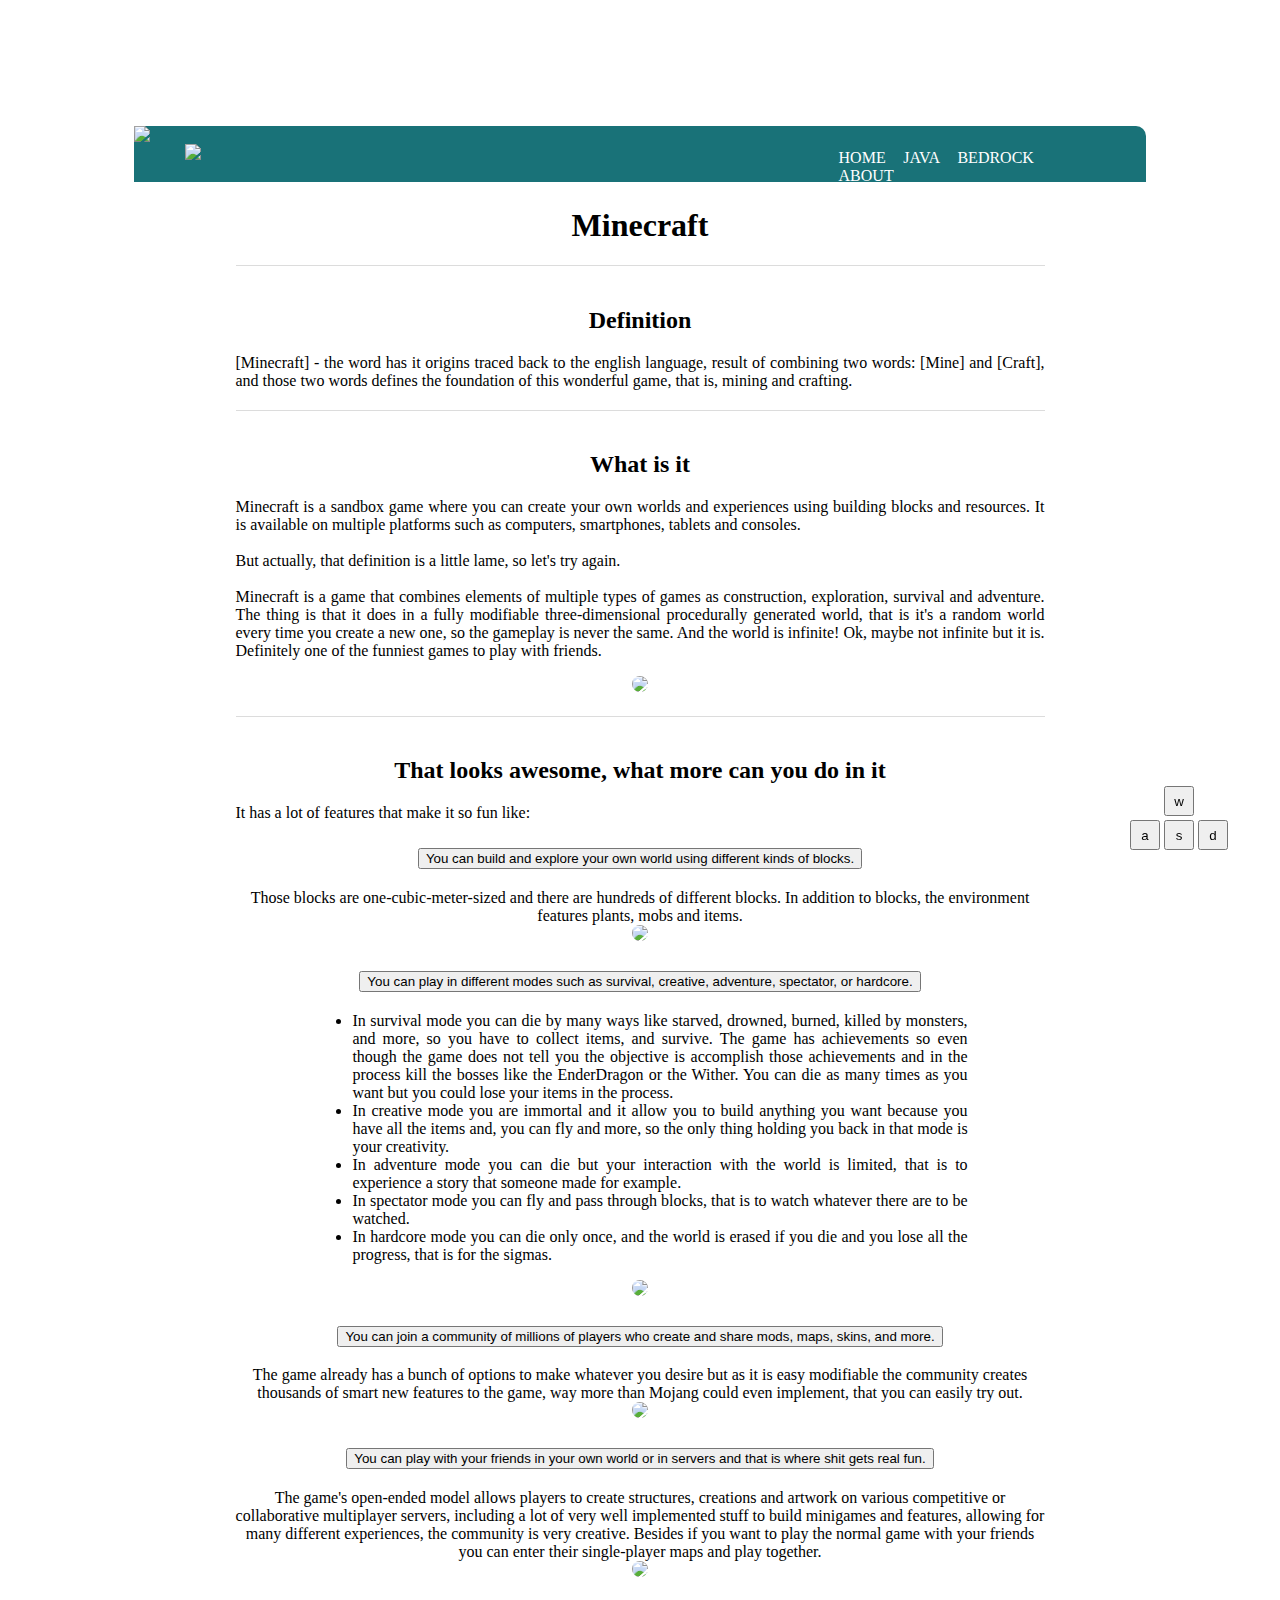
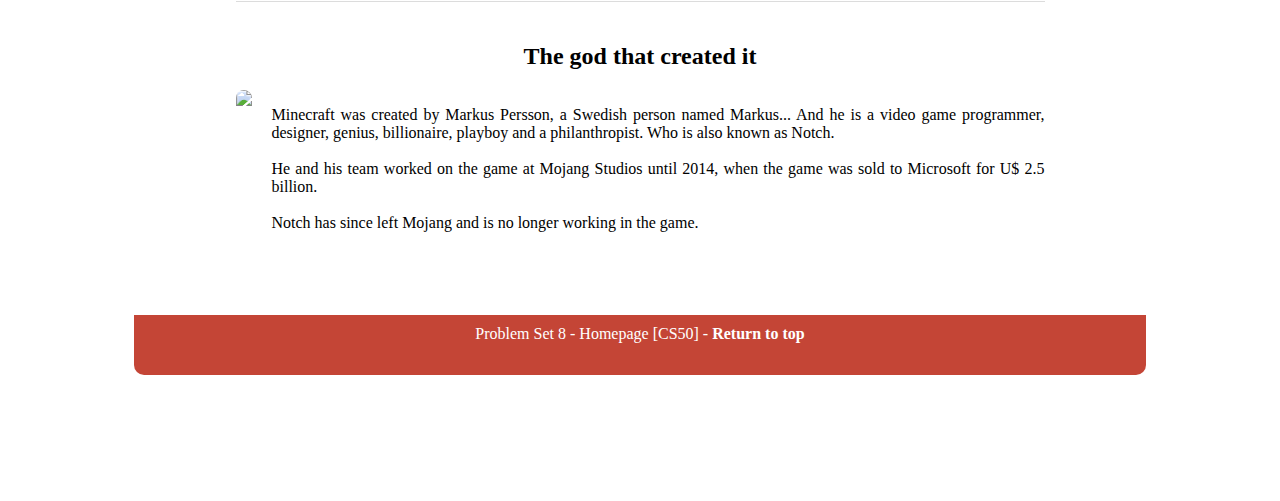
==== index.html @ e44c1476 "Joystick to control steve" ====
<!DOCTYPE html>
<!-- HOME -->
<html lang="en">
    <head>
        <link href="https://cdn.jsdelivr.net/npm/bootstrap@5.0.2/dist/css/bootstrap.min.css" rel="stylesheet" integrity="sha384-EVSTQN3/azprG1Anm3QDgpJLIm9Nao0Yz1ztcQTwFspd3yD65VohhpuuCOmLASjC" crossorigin="anonymous">
        <script src="https://cdn.jsdelivr.net/npm/bootstrap@5.0.2/dist/js/bootstrap.bundle.min.js" integrity="sha384-MrcW6ZMFYlzcLA8Nl+NtUVF0sA7MsXsP1UyJoMp4YLEuNSfAP+JcXn/tWtIaxVXM" crossorigin="anonymous"></script>
        <link href="styles.css" rel="stylesheet">
        <title>My Webpage | Home</title>
        <link rel="icon" type="image/png" href="images/logos/grass.png"/>
        <meta name="theme-color" content="#8bb0fb">
        <meta name="viewport" content="width=device-width, initial-scale=1">
    </head>
    <body>
        <script type="text/javascript" src="script.js"></script>
        <div class="main_square">
            <nav>
                <img id="steve" src="images/steve/0.png">
                <div>
                    <a id="logo" href="#"><img width="200px" src="images/logos/minecraft.svg"></a>
                    <div id="control_steve">
                        <button id="w" name="wasd_btns">w</button><br>
                        <button name="wasd_btns">a</button>
                        <button name="wasd_btns">s</button>
                        <button name="wasd_btns">d</button>
                    </div>
                    <ul>
                        <li><a href="#">Home</a></li>
                        <li><a href="java.html">Java</a></li>
                        <li><a href="bedrock.html">Bedrock</a></li>
                        <li><a href="about.html">About</a></li>
                    </ul>
                </div>
            </nav>
            <main>
                <h1>Minecraft</h1>
                <section>
                    <h2>Definition</h2>
                    <p>
                        [Minecraft] - the word has it origins traced back to
                        the english language, result of combining two words:
                        [Mine] and [Craft], and those two words defines
                        the foundation of this wonderful game, that is,
                        mining and crafting.
                    </p>
                </section>
                <section>
                    <h2>What is it</h2>
                    <p>
                        Minecraft is a sandbox game where you can create your 
                        own worlds and experiences using building blocks and
                        resources. It is available on multiple platforms such
                        as computers, smartphones, tablets and consoles.
                        <br><br>
                        But actually, that definition is a little lame, so let's
                        try again.
                        <br><br>
                        Minecraft is a game that combines elements of multiple
                        types of games as construction, exploration, survival
                        and adventure. The thing is that it does in a fully modifiable three-dimensional procedurally
                        generated world, that is it's a random world every time
                        you create a new one, so the gameplay is never the same.
                        And the world is infinite! Ok, maybe not infinite but it
                        is. Definitely one of the funniest games to play with friends.
                    </p>
                    <img src="images/icons/castle.png"
                </section>
                <section>
                    <h2>That looks awesome, what more can you do in it</h2>
                    <p>
                        It has a lot of features that make it so fun like:
                    </p>
                    <div class="accordion" id="accordionExample">
                        <div class="accordion-item">
                            <h2 class="accordion-header" id="headingOne">
                                <button class="accordion-button" type="button" data-bs-toggle="collapse" data-bs-target="#collapseOne" aria-expanded="true" aria-controls="collapseOne">
                                    You can build and explore your own world using different kinds of blocks.
                                </button>
                            </h2>
                            <div id="collapseOne" class="accordion-collapse collapse show" aria-labelledby="headingOne" data-bs-parent="#accordionExample">
                                <div class="accordion-body">
                                    Those blocks are one-cubic-meter-sized and there are hundreds of different blocks. In addition to blocks, the environment features plants, mobs and items.
                                </div>
                                <img src="images/icons/blocks.png">
                            </div>
                        </div>
                        <div class="accordion-item">
                            <h2 class="accordion-header" id="headingTwo">
                                <button class="accordion-button collapsed" type="button" data-bs-toggle="collapse" data-bs-target="#collapseTwo" aria-expanded="false" aria-controls="collapseTwo">
                                    You can play in different modes such as survival, creative, adventure, spectator, or hardcore.
                                </button>
                            </h2>
                            <div id="collapseTwo" class="accordion-collapse collapse" aria-labelledby="headingTwo" data-bs-parent="#accordionExample">
                                <div class="accordion-body">
                                    <ul>
                                        <li>In survival mode you can die by many ways like starved, drowned, burned, killed by monsters, and more, so you have to collect items, and survive.
                                            The game has achievements so even though the game does not tell you the objective is accomplish those achievements and in the process kill the bosses
                                            like the EnderDragon or the Wither. You can die as many times as you want but you could lose your items in the process.
                                        </li>
                                        <li>In creative mode you are immortal and it allow you to build anything you want because you have all the items and, you can fly and more, so the
                                            only thing holding you back in that mode is your creativity.
                                        </li>
                                        <li>
                                            In adventure mode you can die but your interaction with the world is limited, that is to experience a story that someone made for example.
                                        </li>
                                        <li>
                                            In spectator mode you can fly and pass through blocks, that is to watch whatever there are to be watched.
                                        </li>
                                        <li>
                                            In hardcore mode you can die only once, and the world is erased if you die and you lose all the progress, that is for the sigmas.
                                        </li>
                                    </ul>
                                    <img src="images/icons/alex.png"
                                </div>
                            </div>
                        </div>
                        <div class="accordion-item">
                            <h2 class="accordion-header" id="headingThree">
                                <button class="accordion-button collapsed" type="button" data-bs-toggle="collapse" data-bs-target="#collapseThree" aria-expanded="false" aria-controls="collapseThree">
                                    You can join a community of millions of players who create and share mods, maps, skins, and more.
                                </button>
                            </h2>
                            <div id="collapseThree" class="accordion-collapse collapse" aria-labelledby="headingThree" data-bs-parent="#accordionExample">
                                <div class="accordion-body">
                                    The game already has a bunch of options to make whatever you desire but as it is easy modifiable the community
                                    creates thousands of smart new features to the game, way more than Mojang could even implement, that you can easily try out. 
                                </div>
                                <img src="images/icons/book.png">
                            </div>
                        </div>
                        <div class="accordion-item">
                            <h2 class="accordion-header" id="headingFour">
                                <button class="accordion-button collapsed" type="button" data-bs-toggle="collapse" data-bs-target="#collapseFour" aria-expanded="false" aria-controls="collapseFour">
                                    You can play with your friends in your own world or in servers and that is where shit gets real fun.
                                </button>
                            </h2>
                            <div id="collapseFour" class="accordion-collapse collapse" aria-labelledby="headingFour" data-bs-parent="#accordionExample">
                                <div class="accordion-body">
                                    The game's open-ended model allows players to create structures, creations and artwork on various competitive or
                                    collaborative multiplayer servers, including a lot of very well implemented stuff to build minigames and features,
                                    allowing for many different experiences, the community is very creative. Besides if you want to play the normal game
                                    with your friends you can enter their single-player maps and play together.
                                </div>
                                <img src="images/icons/multiplayer.png"
                            </div>
                        </div>
                    </div>
                </section>
                <section>
                    <h2>The god that created it</h2>
                    <div class="flex">
                        <img height="200px" src="images/photos/the_god.jpg">
                        <p id="the_god">
                            Minecraft was created by Markus Persson, a Swedish
                            person named Markus... And he is a video game
                            programmer, designer, genius, billionaire,
                            playboy and a philanthropist. Who is also known as Notch.
                            <br><br>
                            He and his team worked on the game at Mojang Studios until 2014, when the game was sold to Microsoft for U$ 2.5 billion.
                            <br><br>
                            Notch has since left Mojang and is no longer working in the game.
                        </p>
                    </div>
                </section>
            </main>
            <footer>Problem Set 8 - Homepage [CS50] - <a id="to_top" href="#">Return to top</a></footer>
        </div>
    </body>
</html>
---- styles.css ----
/*
    Palette
    https://coolors.co/palette/283d3b-197278-edddd4-c44536-772e25
*/

.flex {
    display: flex;
}

#the_god {
    margin-left: 20px;
}

#steve {
    position: absolute;
}

#control_steve {
    position: fixed;
    right: 50px;
    bottom: 50px;
    padding: 0;
    width: 100px;
}

#control_steve button {
    padding: 0;
    width: 30px;
    height: 30px;
}

#w {
    margin-left: 34px;
    margin-bottom: 4px;
}

body {
    /* Sets the background image as a blurred minecraft picture */
    background-image: url("images/photos/background.jpg");
    /* By default the image will repeat itself until the space is filled, but I just want one picture */
    background-repeat: no-repeat;
    /* The picture is small so it doesn't cover it all */
    background-size: cover;
}

.main_square {
    /* Sets the background to white */
    background-color: white;
    /* Rounds the border */
    border-radius: 10px;
    /* So that it doesn't fill the entire page and we can actually see the background image */
    margin: 10%;
}

nav {
    /* Sets the background to that color */
    background-color: #197278;
    /* Rounds the top corners of the border */
    border-radius: 10px 10px 0px 0px;
}

div nav div {
    padding: 1.75% 5%;
}

nav ul {
    /* To stay in the same line as the logo */
    display: inline;
    float: right;
    padding: 0.5% 0 0 0;
    margin: 0;
    width: 270px;
}

nav li {
    /* So that it will be a horizontal list */
    display: inline;
    padding-left: 5%;
}

ul li a {
    color: white;
    /* By default the links have a underline, but I want it without the underline */
    text-decoration: none;
    /* MAKES IT UPPERCASE */
    text-transform: uppercase;
}

ul li a:hover {
    color: #283D3B;
}

main {
    margin: 2.5% 10%;
    /* Aligns everything in the center */
    text-align: center;
}

p, li {
    text-align: justify;
}

section {
    border-top: 1px solid gainsboro;
    margin-top: 2.5%;
    padding-top: 2.5%;
}

section li {
    margin: 0 10%;
}

section img {
    border-radius: 10px;
}

#github {
    background-color: inherit;
    border-width: 1px;
    border-radius: 10px;
    width: 270px;
}

#github:hover {
    background-color: #96b8b3;
}

footer {
    /* Sets the background to that color */
    background-color: #C44536;
    /* Rounds the bottom corners of the border */
    border-radius: 0px 0px 10px 10px;
    color: white;
    /* Makes it a little thicker */
    height: 50px;
    /* Aligns everything in the center */
    text-align: center;
    padding-top: 1%;
}

#to_top {
    font-weight: bold;
    color: inherit;
    text-decoration: none;
}

#to_top:hover {
    color: #772E25;
}
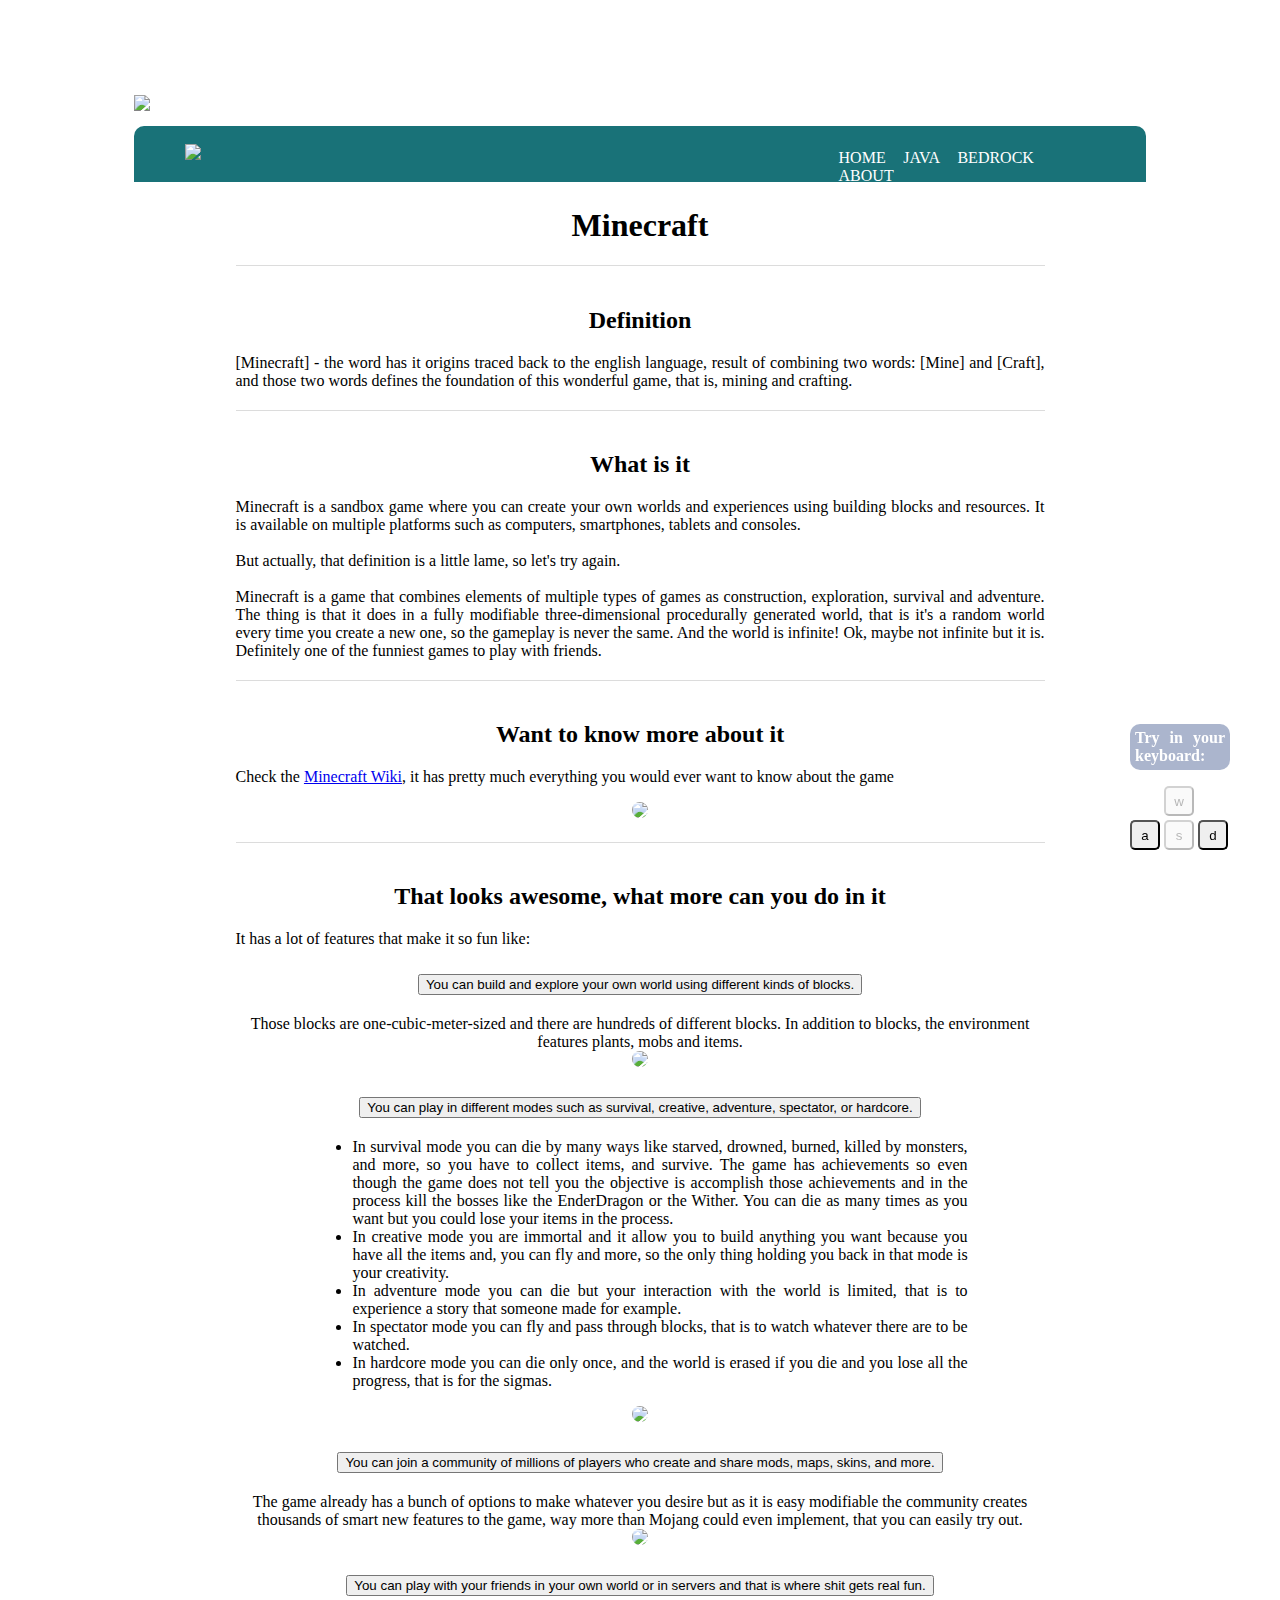
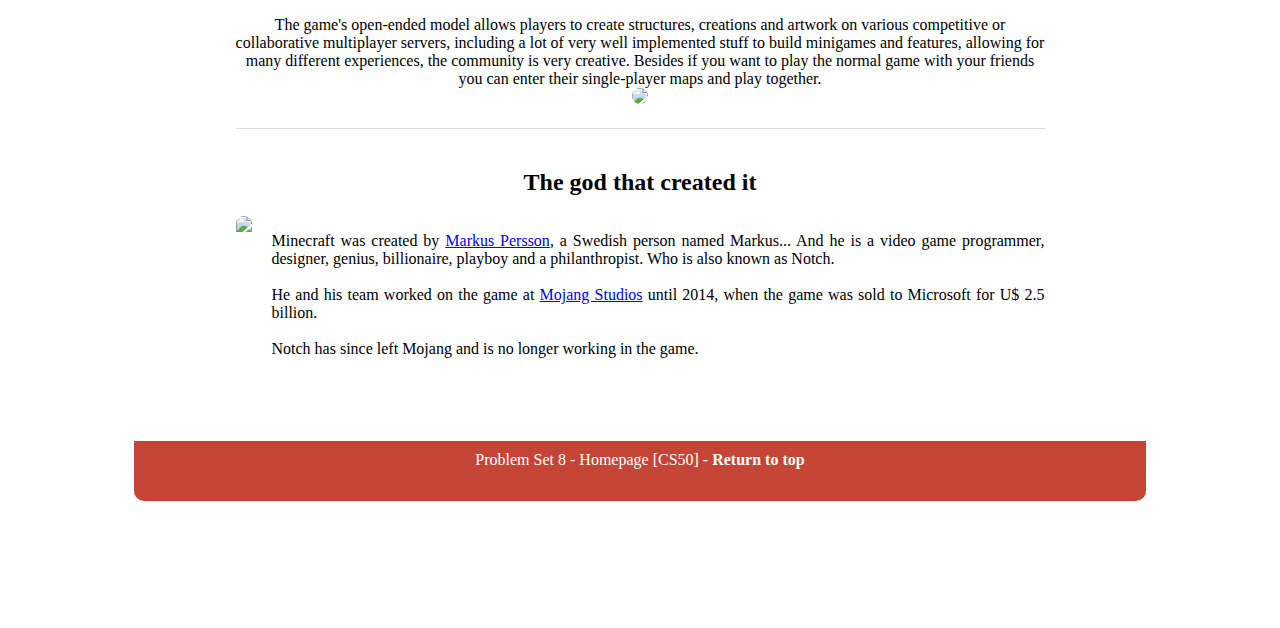
==== commit 690f4326: "Added hyperlinks, images, and the steve is working" ====
--- a/index.html
+++ b/index.html
@@ -15,14 +15,15 @@
         <div class="main_square">
             <nav>
                 <img id="steve" src="images/steve/0.png">
+                <div id="control_steve">
+                    <p>Try in your keyboard:</p>
+                    <button id="w" disabled="true">w</button><br>
+                    <button id="a">a</button>
+                    <button disabled="true">s</button>
+                    <button id="d">d</button>
+                </div>
                 <div>
                     <a id="logo" href="#"><img width="200px" src="images/logos/minecraft.svg"></a>
-                    <div id="control_steve">
-                        <button id="w" name="wasd_btns">w</button><br>
-                        <button name="wasd_btns">a</button>
-                        <button name="wasd_btns">s</button>
-                        <button name="wasd_btns">d</button>
-                    </div>
                     <ul>
                         <li><a href="#">Home</a></li>
                         <li><a href="java.html">Java</a></li>
@@ -62,7 +63,11 @@
                         And the world is infinite! Ok, maybe not infinite but it
                         is. Definitely one of the funniest games to play with friends.
                     </p>
-                    <img src="images/icons/castle.png"
+                </section>
+                <section>
+                    <h2>Want to know more about it</h2>
+                    <p>Check the <a href="https://minecraft.fandom.com/wiki/Minecraft_Wiki" target="_blank">Minecraft Wiki</a>, it has pretty much everything you would ever want to know about the game</p>
+                    <img src="images/icons/castle.png">
                 </section>
                 <section>
                     <h2>That looks awesome, what more can you do in it</h2>
@@ -150,12 +155,12 @@
                     <div class="flex">
                         <img height="200px" src="images/photos/the_god.jpg">
                         <p id="the_god">
-                            Minecraft was created by Markus Persson, a Swedish
+                            Minecraft was created by <a href="https://pt.wikipedia.org/wiki/Markus_Persson" target="_blank">Markus Persson</a>, a Swedish
                             person named Markus... And he is a video game
                             programmer, designer, genius, billionaire,
                             playboy and a philanthropist. Who is also known as Notch.
                             <br><br>
-                            He and his team worked on the game at Mojang Studios until 2014, when the game was sold to Microsoft for U$ 2.5 billion.
+                            He and his team worked on the game at <a href="https://pt.wikipedia.org/wiki/Mojang_Studios" target="_blank">Mojang Studios</a> until 2014, when the game was sold to Microsoft for U$ 2.5 billion.
                             <br><br>
                             Notch has since left Mojang and is no longer working in the game.
                         </p>
--- a/styles.css
+++ b/styles.css
@@ -12,7 +12,10 @@
 }
 
 #steve {
+    box-sizing: content-box;
     position: absolute;
+    display: inline-block;
+    margin-top: -31px;
 }
 
 #control_steve {
@@ -23,10 +26,20 @@
     width: 100px;
 }
 
+#control_steve p {
+    background-color: #8896b8b3;
+    border-radius: 10px;
+    font-weight: bold;
+    padding: 5px;
+    color: white;
+}
+
 #control_steve button {
+    border-radius: 5px;
     padding: 0;
     width: 30px;
     height: 30px;
+    pointer-events: none;
 }
 
 #w {
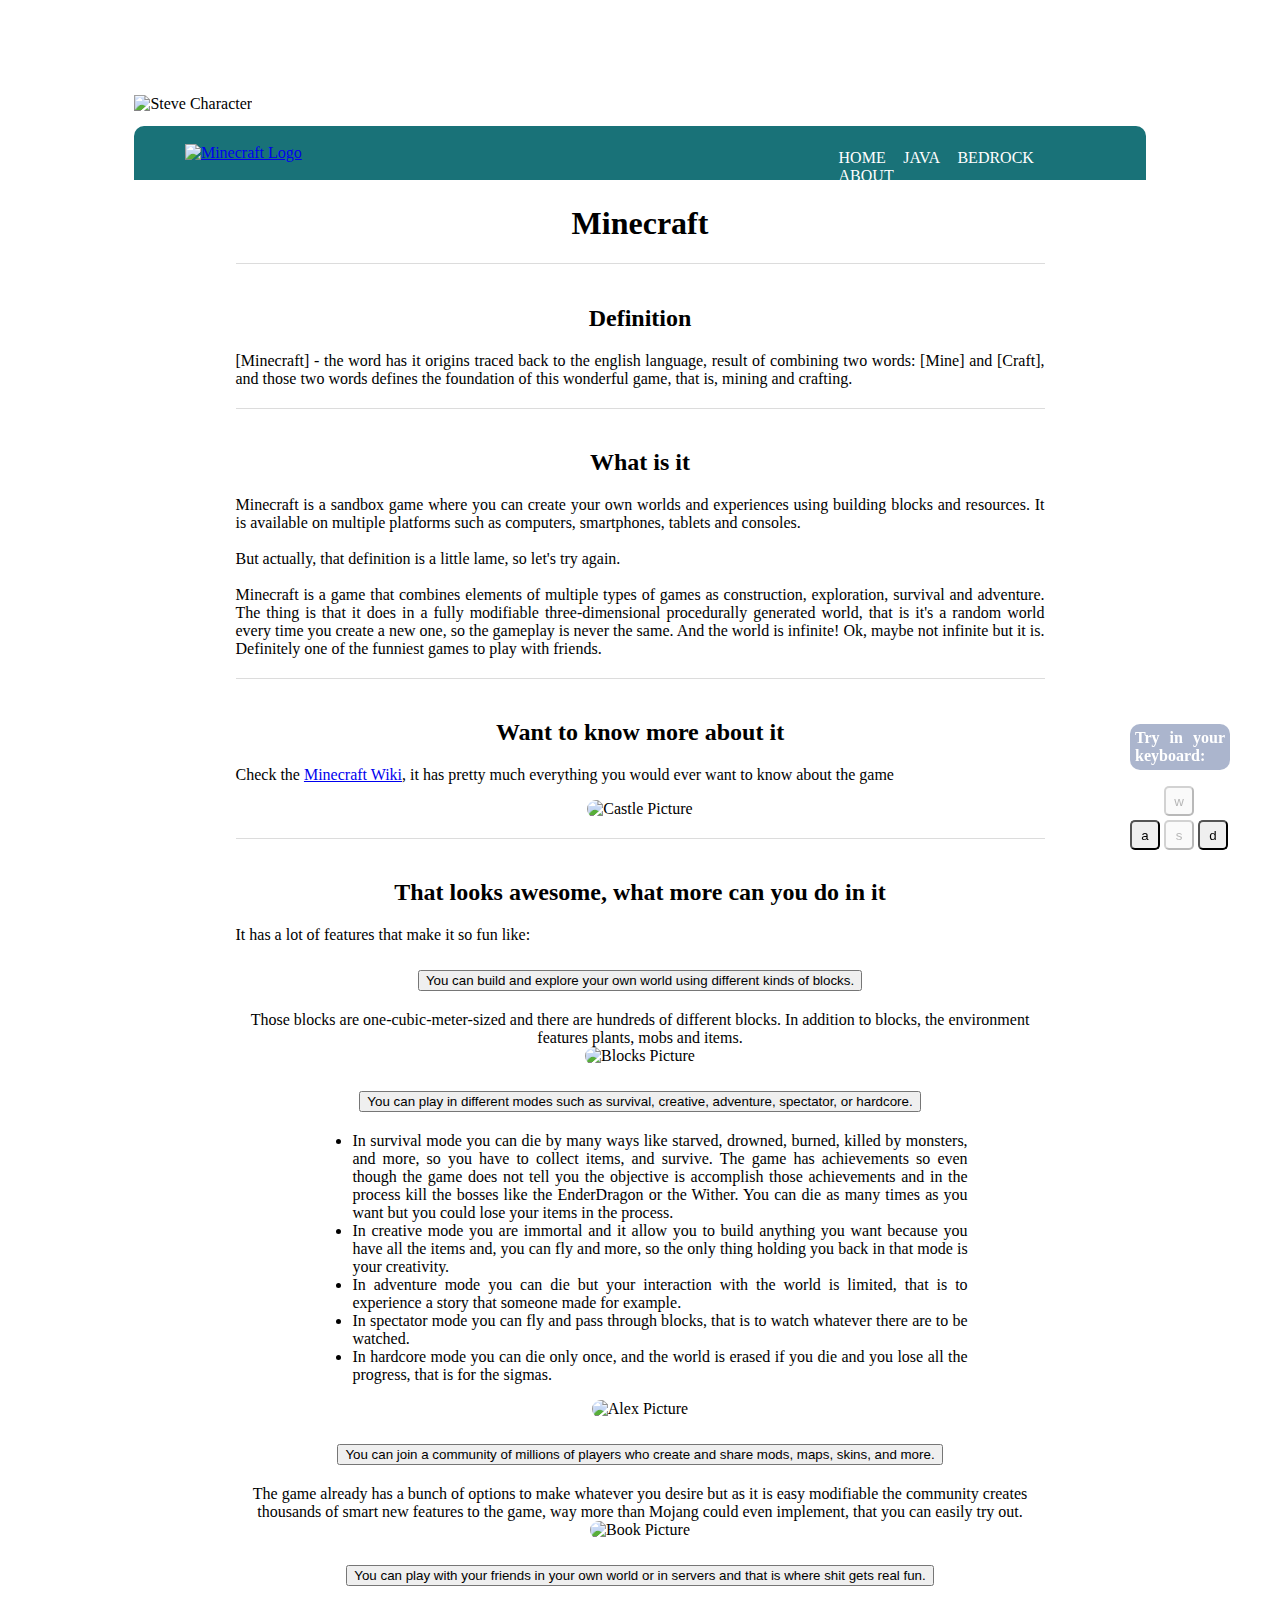
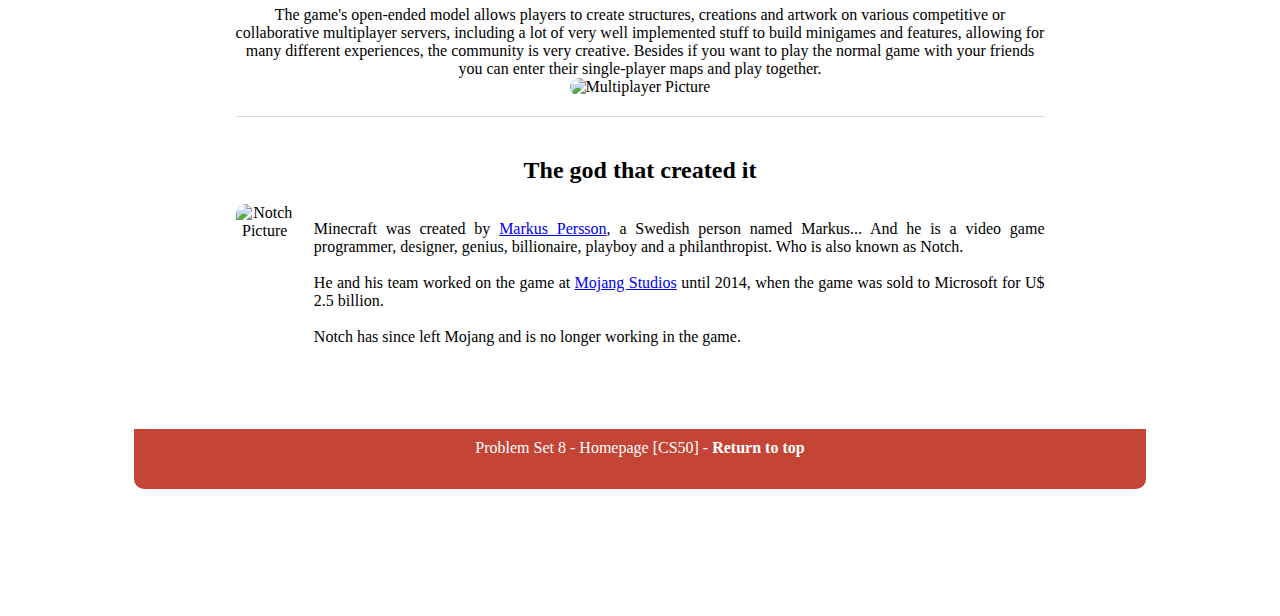
==== commit 0c7ac102: "corrected some mistakes" ====
--- a/index.html
+++ b/index.html
@@ -6,24 +6,24 @@
         <script src="https://cdn.jsdelivr.net/npm/bootstrap@5.0.2/dist/js/bootstrap.bundle.min.js" integrity="sha384-MrcW6ZMFYlzcLA8Nl+NtUVF0sA7MsXsP1UyJoMp4YLEuNSfAP+JcXn/tWtIaxVXM" crossorigin="anonymous"></script>
         <link href="styles.css" rel="stylesheet">
         <title>My Webpage | Home</title>
-        <link rel="icon" type="image/png" href="images/logos/grass.png"/>
+        <link rel="icon" type="image/png" href="images/logos/grass.png">
         <meta name="theme-color" content="#8bb0fb">
         <meta name="viewport" content="width=device-width, initial-scale=1">
     </head>
     <body>
-        <script type="text/javascript" src="script.js"></script>
+        <script src="script.js"></script>
         <div class="main_square">
             <nav>
-                <img id="steve" src="images/steve/0.png">
+                <img alt="Steve Character" id="steve" src="images/steve/0.png">
                 <div id="control_steve">
                     <p>Try in your keyboard:</p>
-                    <button id="w" disabled="true">w</button><br>
+                    <button id="w" disabled>w</button><br>
                     <button id="a">a</button>
-                    <button disabled="true">s</button>
+                    <button disabled>s</button>
                     <button id="d">d</button>
                 </div>
                 <div>
-                    <a id="logo" href="#"><img width="200px" src="images/logos/minecraft.svg"></a>
+                    <a id="logo" href="#"><img alt="Minecraft Logo" width="200" src="images/logos/minecraft.svg"></a>
                     <ul>
                         <li><a href="#">Home</a></li>
                         <li><a href="java.html">Java</a></li>
@@ -67,7 +67,7 @@
                 <section>
                     <h2>Want to know more about it</h2>
                     <p>Check the <a href="https://minecraft.fandom.com/wiki/Minecraft_Wiki" target="_blank">Minecraft Wiki</a>, it has pretty much everything you would ever want to know about the game</p>
-                    <img src="images/icons/castle.png">
+                    <img alt="Castle Picture" src="images/icons/castle.png">
                 </section>
                 <section>
                     <h2>That looks awesome, what more can you do in it</h2>
@@ -85,7 +85,7 @@
                                 <div class="accordion-body">
                                     Those blocks are one-cubic-meter-sized and there are hundreds of different blocks. In addition to blocks, the environment features plants, mobs and items.
                                 </div>
-                                <img src="images/icons/blocks.png">
+                                <img alt="Blocks Picture" src="images/icons/blocks.png">
                             </div>
                         </div>
                         <div class="accordion-item">
@@ -114,7 +114,7 @@
                                             In hardcore mode you can die only once, and the world is erased if you die and you lose all the progress, that is for the sigmas.
                                         </li>
                                     </ul>
-                                    <img src="images/icons/alex.png"
+                                    <img alt="Alex Picture" src="images/icons/alex.png">
                                 </div>
                             </div>
                         </div>
@@ -129,7 +129,7 @@
                                     The game already has a bunch of options to make whatever you desire but as it is easy modifiable the community
                                     creates thousands of smart new features to the game, way more than Mojang could even implement, that you can easily try out. 
                                 </div>
-                                <img src="images/icons/book.png">
+                                <img alt="Book Picture" src="images/icons/book.png">
                             </div>
                         </div>
                         <div class="accordion-item">
@@ -145,7 +145,7 @@
                                     allowing for many different experiences, the community is very creative. Besides if you want to play the normal game
                                     with your friends you can enter their single-player maps and play together.
                                 </div>
-                                <img src="images/icons/multiplayer.png"
+                                <img alt="Multiplayer Picture" src="images/icons/multiplayer.png">
                             </div>
                         </div>
                     </div>
@@ -153,7 +153,7 @@
                 <section>
                     <h2>The god that created it</h2>
                     <div class="flex">
-                        <img height="200px" src="images/photos/the_god.jpg">
+                        <img alt="Notch Picture" height="200" src="images/photos/the_god.jpg">
                         <p id="the_god">
                             Minecraft was created by <a href="https://pt.wikipedia.org/wiki/Markus_Persson" target="_blank">Markus Persson</a>, a Swedish
                             person named Markus... And he is a video game
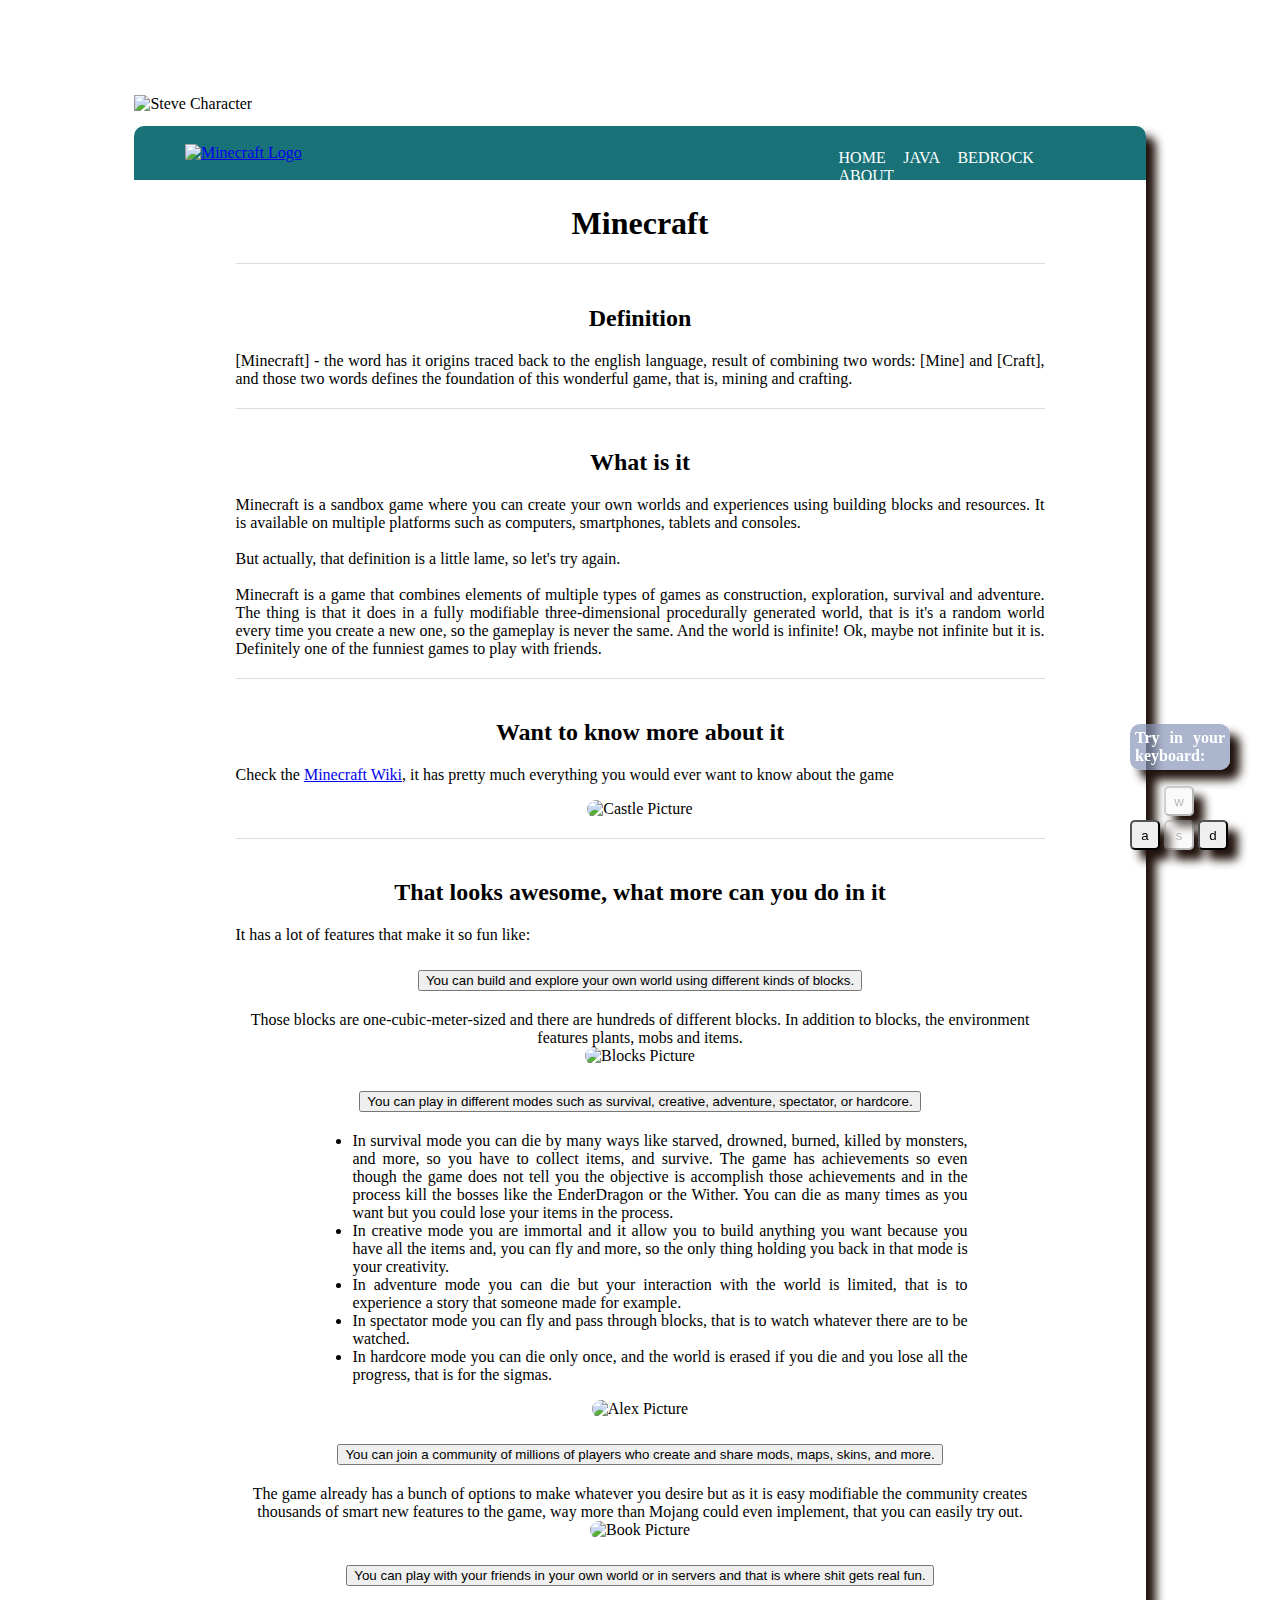
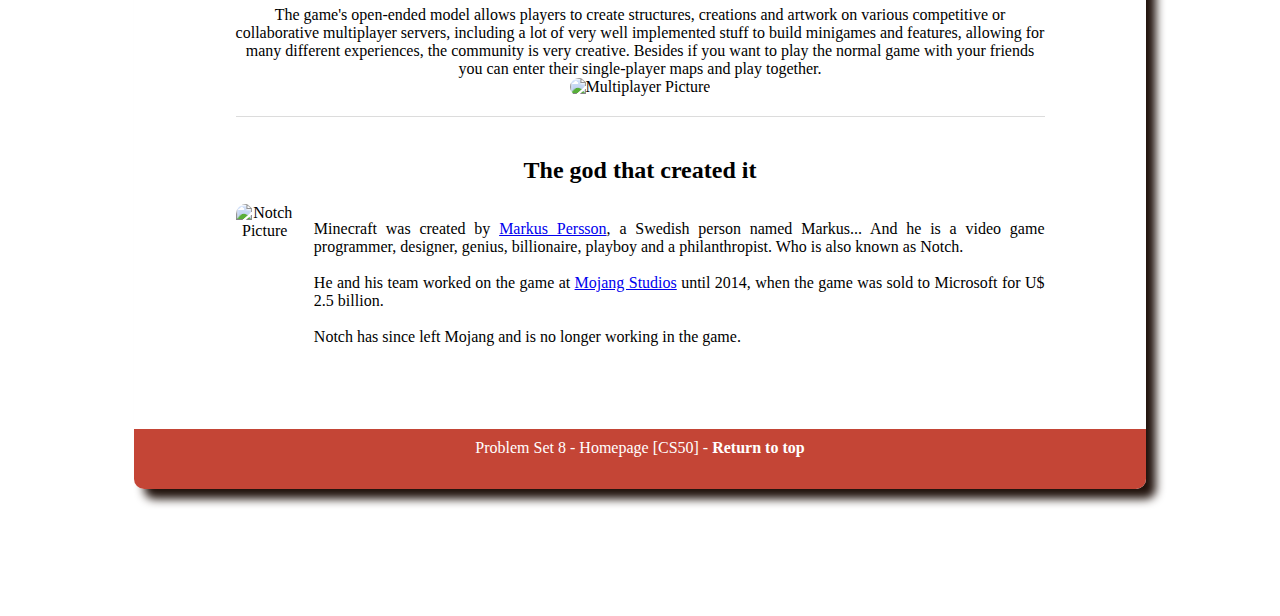
==== commit 677b55ce: "Identation is 2 spaces now" ====
--- a/index.html
+++ b/index.html
@@ -1,173 +1,172 @@
 <!DOCTYPE html>
 <!-- HOME -->
 <html lang="en">
-    <head>
-        <link href="https://cdn.jsdelivr.net/npm/bootstrap@5.0.2/dist/css/bootstrap.min.css" rel="stylesheet" integrity="sha384-EVSTQN3/azprG1Anm3QDgpJLIm9Nao0Yz1ztcQTwFspd3yD65VohhpuuCOmLASjC" crossorigin="anonymous">
-        <script src="https://cdn.jsdelivr.net/npm/bootstrap@5.0.2/dist/js/bootstrap.bundle.min.js" integrity="sha384-MrcW6ZMFYlzcLA8Nl+NtUVF0sA7MsXsP1UyJoMp4YLEuNSfAP+JcXn/tWtIaxVXM" crossorigin="anonymous"></script>
-        <link href="styles.css" rel="stylesheet">
-        <title>My Webpage | Home</title>
-        <link rel="icon" type="image/png" href="images/logos/grass.png">
-        <meta name="theme-color" content="#8bb0fb">
-        <meta name="viewport" content="width=device-width, initial-scale=1">
-    </head>
-    <body>
-        <script src="script.js"></script>
-        <div class="main_square">
-            <nav>
-                <img alt="Steve Character" id="steve" src="images/steve/0.png">
-                <div id="control_steve">
-                    <p>Try in your keyboard:</p>
-                    <button id="w" disabled>w</button><br>
-                    <button id="a">a</button>
-                    <button disabled>s</button>
-                    <button id="d">d</button>
+  <head>
+    <!-- BOOTSTRAP -->
+    <link href="https://cdn.jsdelivr.net/npm/bootstrap@5.0.2/dist/css/bootstrap.min.css" rel="stylesheet" integrity="sha384-EVSTQN3/azprG1Anm3QDgpJLIm9Nao0Yz1ztcQTwFspd3yD65VohhpuuCOmLASjC" crossorigin="anonymous">
+    <script src="https://cdn.jsdelivr.net/npm/bootstrap@5.0.2/dist/js/bootstrap.bundle.min.js" integrity="sha384-MrcW6ZMFYlzcLA8Nl+NtUVF0sA7MsXsP1UyJoMp4YLEuNSfAP+JcXn/tWtIaxVXM" crossorigin="anonymous"></script>
+    <!-- CSS -->
+    <link href="styles.css" rel="stylesheet">
+    <title>My Webpage | Home</title>
+    <link rel="icon" type="image/png" href="images/logos/grass.png">
+    <meta name="theme-color" content="#8bb0fb">
+    <!-- FOR MOBILE RESPONSIVENESS -->
+    <meta name="viewport" content="width=device-width, initial-scale=1">
+  </head>
+
+  <body>
+    <!-- JAVASCRIPT -->
+    <script src="script.js"></script>
+
+    <!-- MAIN SQUARE -->
+    <div class="main-square">
+
+      <!-- NAVBAR -->
+      <nav>
+        <!-- STEVE ON TOP OF NAVBAR --> <!-- IT'S INSIDE <NAV> BECAUSE HE NEEDS TO BE BETWEEN NAV WIDTH -->
+        <img alt="Steve Character" id="steve" src="images/steve/0.png">
+
+        <!-- WASD BUTTONS ON RIGHT SIDE --> <!-- IT'S INSIDE <NAV> WITHOUT REASON -->
+        <div id="wasd-btns">
+          <p>Try in your keyboard:</p>
+          <button id="w" disabled>w</button><br>
+          <button id="a">a</button>
+          <button id="s" disabled>s</button>
+          <button id="d">d</button>
+        </div>
+
+        <!-- STUFF INSIDE NAVBAR -->
+        <div>
+          <!-- MINECRAFT LOGO ON LEFT SIDE -->
+          <a id="logo" href="#"><img alt="Minecraft Logo" width="200" src="images/logos/minecraft.svg"></a>
+          <!-- MENU OPTIONS ON RIGHT SIDE-->
+          <ul>
+            <li><a href="#">Home</a></li>
+            <li><a href="java.html">Java</a></li>
+            <li><a href="bedrock.html">Bedrock</a></li>
+            <li><a href="about.html">About</a></li>
+          </ul>
+        </div>
+      </nav>
+
+      <!-- CONTENT -->
+      <article>
+        <h1>Minecraft</h1>
+
+        <section>
+          <h2>Definition</h2>
+          <p>
+            [Minecraft] - the word has it origins traced back to the english language, result of combining two words: [Mine] and [Craft], and those two words defines the foundation of this wonderful game, that is, mining and crafting.
+          </p>
+        </section>
+
+        <section>
+          <h2>What is it</h2>
+          <p>
+            Minecraft is a sandbox game where you can create your own worlds and experiences using building blocks and resources. It is available on multiple platforms such as computers, smartphones, tablets and consoles.
+            <br><br>
+            But actually, that definition is a little lame, so let's try again.
+            <br><br>
+            Minecraft is a game that combines elements of multiple types of games as construction, exploration, survival and adventure. The thing is that it does in a fully modifiable three-dimensional procedurally generated world, that is it's a random world every time you create a new one, so the gameplay is never the same. And the world is infinite! Ok, maybe not infinite but it is. Definitely one of the funniest games to play with friends.
+          </p>
+        </section>
+
+        <section>
+          <h2>Want to know more about it</h2>
+          <p>Check the <a href="https://minecraft.fandom.com/wiki/Minecraft_Wiki" target="_blank">Minecraft Wiki</a>, it has pretty much everything you would ever want to know about the game</p>
+          <img alt="Castle Picture" src="images/icons/castle.png">
+        </section>
+
+        <section>
+          <h2>That looks awesome, what more can you do in it</h2>
+          <p>It has a lot of features that make it so fun like:</p>
+          <!-- FROM BOOTSTRAP -->
+          <div class="accordion" id="accordionExample">
+            <div class="accordion-item">
+              <h2 class="accordion-header" id="headingOne">
+                <button class="accordion-button" type="button" data-bs-toggle="collapse" data-bs-target="#collapseOne" aria-expanded="true" aria-controls="collapseOne">
+                You can build and explore your own world using different kinds of blocks.
+                </button>
+              </h2>
+              <div id="collapseOne" class="accordion-collapse collapse show" aria-labelledby="headingOne" data-bs-parent="#accordionExample">
+                <div class="accordion-body">
+                  Those blocks are one-cubic-meter-sized and there are hundreds of different blocks. In addition to blocks, the environment features plants, mobs and items.
                 </div>
-                <div>
-                    <a id="logo" href="#"><img alt="Minecraft Logo" width="200" src="images/logos/minecraft.svg"></a>
-                    <ul>
-                        <li><a href="#">Home</a></li>
-                        <li><a href="java.html">Java</a></li>
-                        <li><a href="bedrock.html">Bedrock</a></li>
-                        <li><a href="about.html">About</a></li>
-                    </ul>
+                <img alt="Blocks Picture" src="images/icons/blocks.png">
+              </div>
+            </div>
+            <div class="accordion-item">
+              <h2 class="accordion-header" id="headingTwo">
+                <button class="accordion-button collapsed" type="button" data-bs-toggle="collapse" data-bs-target="#collapseTwo" aria-expanded="false" aria-controls="collapseTwo">
+                You can play in different modes such as survival, creative, adventure, spectator, or hardcore.
+                </button>
+              </h2>
+              <div id="collapseTwo" class="accordion-collapse collapse" aria-labelledby="headingTwo" data-bs-parent="#accordionExample">
+                <div class="accordion-body">
+                  <ul>
+                    <li>In survival mode you can die by many ways like starved, drowned, burned, killed by monsters, and more, so you have to collect items, and survive. The game has achievements so even though the game does not tell you the objective is accomplish those achievements and in the process kill the bosses like the EnderDragon or the Wither. You can die as many times as you want but you could lose your items in the process.
+                    </li>
+                    <li>In creative mode you are immortal and it allow you to build anything you want because you have all the items and, you can fly and more, so the only thing holding you back in that mode is your creativity.
+                    </li>
+                    <li>
+                      In adventure mode you can die but your interaction with the world is limited, that is to experience a story that someone made for example.
+                    </li>
+                    <li>
+                      In spectator mode you can fly and pass through blocks, that is to watch whatever there are to be watched.
+                    </li>
+                    <li>
+                      In hardcore mode you can die only once, and the world is erased if you die and you lose all the progress, that is for the sigmas.
+                    </li>
+                  </ul>
+                  <img alt="Alex Picture" src="images/icons/alex.png">
                 </div>
-            </nav>
-            <main>
-                <h1>Minecraft</h1>
-                <section>
-                    <h2>Definition</h2>
-                    <p>
-                        [Minecraft] - the word has it origins traced back to
-                        the english language, result of combining two words:
-                        [Mine] and [Craft], and those two words defines
-                        the foundation of this wonderful game, that is,
-                        mining and crafting.
-                    </p>
-                </section>
-                <section>
-                    <h2>What is it</h2>
-                    <p>
-                        Minecraft is a sandbox game where you can create your 
-                        own worlds and experiences using building blocks and
-                        resources. It is available on multiple platforms such
-                        as computers, smartphones, tablets and consoles.
-                        <br><br>
-                        But actually, that definition is a little lame, so let's
-                        try again.
-                        <br><br>
-                        Minecraft is a game that combines elements of multiple
-                        types of games as construction, exploration, survival
-                        and adventure. The thing is that it does in a fully modifiable three-dimensional procedurally
-                        generated world, that is it's a random world every time
-                        you create a new one, so the gameplay is never the same.
-                        And the world is infinite! Ok, maybe not infinite but it
-                        is. Definitely one of the funniest games to play with friends.
-                    </p>
-                </section>
-                <section>
-                    <h2>Want to know more about it</h2>
-                    <p>Check the <a href="https://minecraft.fandom.com/wiki/Minecraft_Wiki" target="_blank">Minecraft Wiki</a>, it has pretty much everything you would ever want to know about the game</p>
-                    <img alt="Castle Picture" src="images/icons/castle.png">
-                </section>
-                <section>
-                    <h2>That looks awesome, what more can you do in it</h2>
-                    <p>
-                        It has a lot of features that make it so fun like:
-                    </p>
-                    <div class="accordion" id="accordionExample">
-                        <div class="accordion-item">
-                            <h2 class="accordion-header" id="headingOne">
-                                <button class="accordion-button" type="button" data-bs-toggle="collapse" data-bs-target="#collapseOne" aria-expanded="true" aria-controls="collapseOne">
-                                    You can build and explore your own world using different kinds of blocks.
-                                </button>
-                            </h2>
-                            <div id="collapseOne" class="accordion-collapse collapse show" aria-labelledby="headingOne" data-bs-parent="#accordionExample">
-                                <div class="accordion-body">
-                                    Those blocks are one-cubic-meter-sized and there are hundreds of different blocks. In addition to blocks, the environment features plants, mobs and items.
-                                </div>
-                                <img alt="Blocks Picture" src="images/icons/blocks.png">
-                            </div>
-                        </div>
-                        <div class="accordion-item">
-                            <h2 class="accordion-header" id="headingTwo">
-                                <button class="accordion-button collapsed" type="button" data-bs-toggle="collapse" data-bs-target="#collapseTwo" aria-expanded="false" aria-controls="collapseTwo">
-                                    You can play in different modes such as survival, creative, adventure, spectator, or hardcore.
-                                </button>
-                            </h2>
-                            <div id="collapseTwo" class="accordion-collapse collapse" aria-labelledby="headingTwo" data-bs-parent="#accordionExample">
-                                <div class="accordion-body">
-                                    <ul>
-                                        <li>In survival mode you can die by many ways like starved, drowned, burned, killed by monsters, and more, so you have to collect items, and survive.
-                                            The game has achievements so even though the game does not tell you the objective is accomplish those achievements and in the process kill the bosses
-                                            like the EnderDragon or the Wither. You can die as many times as you want but you could lose your items in the process.
-                                        </li>
-                                        <li>In creative mode you are immortal and it allow you to build anything you want because you have all the items and, you can fly and more, so the
-                                            only thing holding you back in that mode is your creativity.
-                                        </li>
-                                        <li>
-                                            In adventure mode you can die but your interaction with the world is limited, that is to experience a story that someone made for example.
-                                        </li>
-                                        <li>
-                                            In spectator mode you can fly and pass through blocks, that is to watch whatever there are to be watched.
-                                        </li>
-                                        <li>
-                                            In hardcore mode you can die only once, and the world is erased if you die and you lose all the progress, that is for the sigmas.
-                                        </li>
-                                    </ul>
-                                    <img alt="Alex Picture" src="images/icons/alex.png">
-                                </div>
-                            </div>
-                        </div>
-                        <div class="accordion-item">
-                            <h2 class="accordion-header" id="headingThree">
-                                <button class="accordion-button collapsed" type="button" data-bs-toggle="collapse" data-bs-target="#collapseThree" aria-expanded="false" aria-controls="collapseThree">
-                                    You can join a community of millions of players who create and share mods, maps, skins, and more.
-                                </button>
-                            </h2>
-                            <div id="collapseThree" class="accordion-collapse collapse" aria-labelledby="headingThree" data-bs-parent="#accordionExample">
-                                <div class="accordion-body">
-                                    The game already has a bunch of options to make whatever you desire but as it is easy modifiable the community
-                                    creates thousands of smart new features to the game, way more than Mojang could even implement, that you can easily try out. 
-                                </div>
-                                <img alt="Book Picture" src="images/icons/book.png">
-                            </div>
-                        </div>
-                        <div class="accordion-item">
-                            <h2 class="accordion-header" id="headingFour">
-                                <button class="accordion-button collapsed" type="button" data-bs-toggle="collapse" data-bs-target="#collapseFour" aria-expanded="false" aria-controls="collapseFour">
-                                    You can play with your friends in your own world or in servers and that is where shit gets real fun.
-                                </button>
-                            </h2>
-                            <div id="collapseFour" class="accordion-collapse collapse" aria-labelledby="headingFour" data-bs-parent="#accordionExample">
-                                <div class="accordion-body">
-                                    The game's open-ended model allows players to create structures, creations and artwork on various competitive or
-                                    collaborative multiplayer servers, including a lot of very well implemented stuff to build minigames and features,
-                                    allowing for many different experiences, the community is very creative. Besides if you want to play the normal game
-                                    with your friends you can enter their single-player maps and play together.
-                                </div>
-                                <img alt="Multiplayer Picture" src="images/icons/multiplayer.png">
-                            </div>
-                        </div>
-                    </div>
-                </section>
-                <section>
-                    <h2>The god that created it</h2>
-                    <div class="flex">
-                        <img alt="Notch Picture" height="200" src="images/photos/the_god.jpg">
-                        <p id="the_god">
-                            Minecraft was created by <a href="https://pt.wikipedia.org/wiki/Markus_Persson" target="_blank">Markus Persson</a>, a Swedish
-                            person named Markus... And he is a video game
-                            programmer, designer, genius, billionaire,
-                            playboy and a philanthropist. Who is also known as Notch.
-                            <br><br>
-                            He and his team worked on the game at <a href="https://pt.wikipedia.org/wiki/Mojang_Studios" target="_blank">Mojang Studios</a> until 2014, when the game was sold to Microsoft for U$ 2.5 billion.
-                            <br><br>
-                            Notch has since left Mojang and is no longer working in the game.
-                        </p>
-                    </div>
-                </section>
-            </main>
-            <footer>Problem Set 8 - Homepage [CS50] - <a id="to_top" href="#">Return to top</a></footer>
-        </div>
-    </body>
-</html>
+              </div>
+            </div>
+            <div class="accordion-item">
+              <h2 class="accordion-header" id="headingThree">
+                <button class="accordion-button collapsed" type="button" data-bs-toggle="collapse" data-bs-target="#collapseThree" aria-expanded="false" aria-controls="collapseThree">
+                You can join a community of millions of players who create and share mods, maps, skins, and more.
+                </button>
+              </h2>
+              <div id="collapseThree" class="accordion-collapse collapse" aria-labelledby="headingThree" data-bs-parent="#accordionExample">
+                <div class="accordion-body">
+                  The game already has a bunch of options to make whatever you desire but as it is easy modifiable the community creates thousands of smart new features to the game, way more than Mojang could even implement, that you can easily try out. 
+                </div>
+                <img alt="Book Picture" src="images/icons/book.png">
+              </div>
+            </div>
+            <div class="accordion-item">
+              <h2 class="accordion-header" id="headingFour">
+                <button class="accordion-button collapsed" type="button" data-bs-toggle="collapse" data-bs-target="#collapseFour" aria-expanded="false" aria-controls="collapseFour">
+                You can play with your friends in your own world or in servers and that is where shit gets real fun.
+                </button>
+              </h2>
+              <div id="collapseFour" class="accordion-collapse collapse" aria-labelledby="headingFour" data-bs-parent="#accordionExample">
+                <div class="accordion-body">
+                  The game's open-ended model allows players to create structures, creations and artwork on various competitive or collaborative multiplayer servers, including a lot of very well implemented stuff to build minigames and features, allowing for many different experiences, the community is very creative. Besides if you want to play the normal game with your friends you can enter their single-player maps and play together.
+                </div>
+                <img alt="Multiplayer Picture" src="images/icons/multiplayer.png">
+              </div>
+            </div>
+          </div>
+        </section>
+
+        <section>
+          <h2>The god that created it</h2>
+          <div class="flex">
+            <img alt="Notch Picture" height="200" src="images/photos/the_god.jpg">
+            <p id="the-god">
+              Minecraft was created by <a href="https://pt.wikipedia.org/wiki/Markus_Persson" target="_blank">Markus Persson</a>, a Swedish person named Markus... And he is a video game programmer, designer, genius, billionaire, playboy and a philanthropist. Who is also known as Notch.
+              <br><br>
+              He and his team worked on the game at <a href="https://pt.wikipedia.org/wiki/Mojang_Studios" target="_blank">Mojang Studios</a> until 2014, when the game was sold to Microsoft for U$ 2.5 billion.
+              <br><br>
+              Notch has since left Mojang and is no longer working in the game.
+            </p>
+          </div>
+        </section>
+      </article>
+      
+      <footer>Problem Set 8 - Homepage [CS50] - <a id="to-top" href="#">Return to top</a></footer>
+    </div>
+  </body>
+</html>--- a/styles.css
+++ b/styles.css
@@ -7,7 +7,7 @@
     display: flex;
 }
 
-#the_god {
+#the-god {
     margin-left: 20px;
 }
 
@@ -18,7 +18,7 @@
     margin-top: -31px;
 }
 
-#control_steve {
+#wasd-btns {
     position: fixed;
     right: 50px;
     bottom: 50px;
@@ -26,20 +26,22 @@
     width: 100px;
 }
 
-#control_steve p {
+#wasd-btns p {
     background-color: #8896b8b3;
     border-radius: 10px;
     font-weight: bold;
     padding: 5px;
     color: white;
+    box-shadow: 10px 10px 10px #21130d;
 }
 
-#control_steve button {
+#wasd-btns button {
     border-radius: 5px;
     padding: 0;
     width: 30px;
     height: 30px;
     pointer-events: none;
+    box-shadow: 10px 10px 10px #21130d;
 }
 
 #w {
@@ -56,11 +58,12 @@
     background-size: cover;
 }
 
-.main_square {
+.main-square {
     /* Sets the background to white */
     background-color: white;
     /* Rounds the border */
     border-radius: 10px;
+    box-shadow: 10px 10px 10px #21130d;
     /* So that it doesn't fill the entire page and we can actually see the background image */
     margin: 10%;
 }
@@ -103,7 +106,7 @@
     color: #283D3B;
 }
 
-main {
+article {
     margin: 2.5% 10%;
     /* Aligns everything in the center */
     text-align: center;
@@ -129,9 +132,12 @@
 
 #github {
     background-color: inherit;
-    border-width: 1px;
+    border: 2px solid #8896b8b3;
     border-radius: 10px;
     width: 270px;
+    padding: 20px;
+    text-decoration: none;
+    color: inherit;
 }
 
 #github:hover {
@@ -151,12 +157,12 @@
     padding-top: 1%;
 }
 
-#to_top {
+#to-top {
     font-weight: bold;
     color: inherit;
     text-decoration: none;
 }
 
-#to_top:hover {
+#to-top:hover {
     color: #772E25;
-}+}
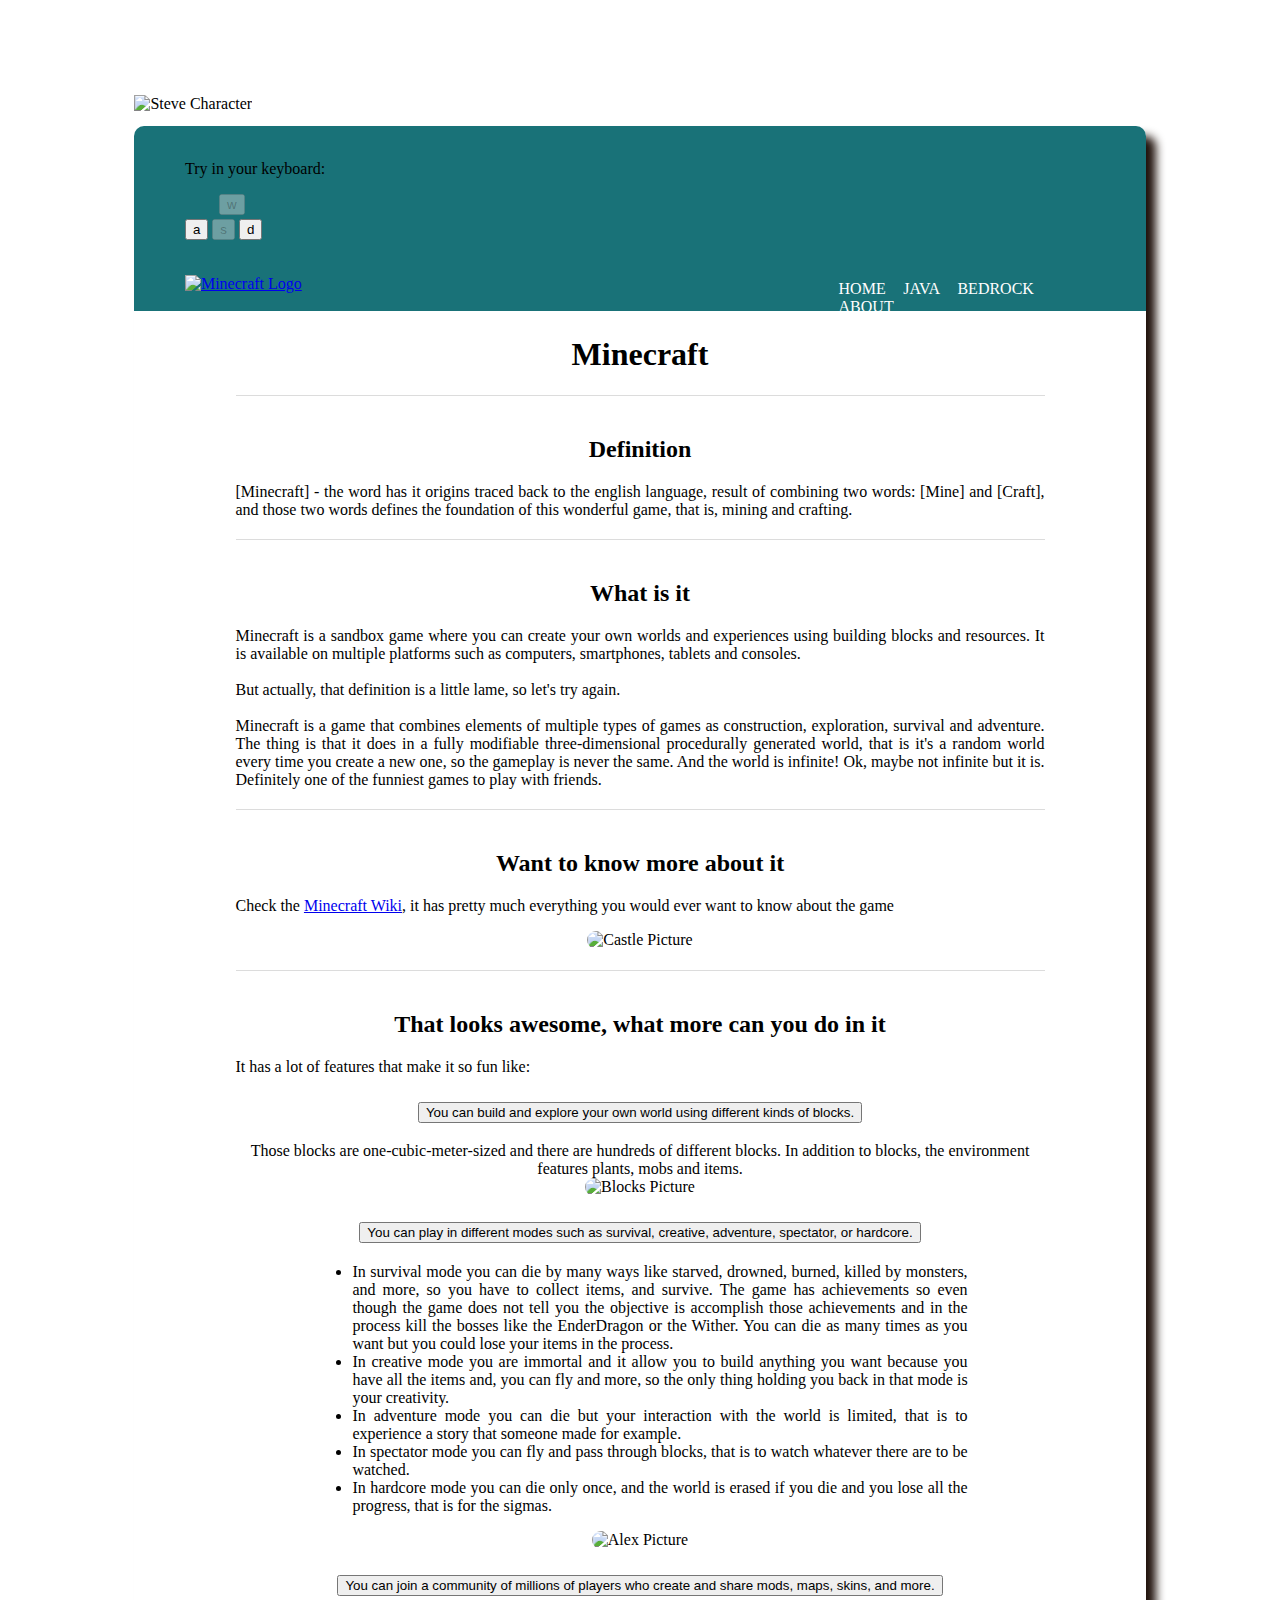
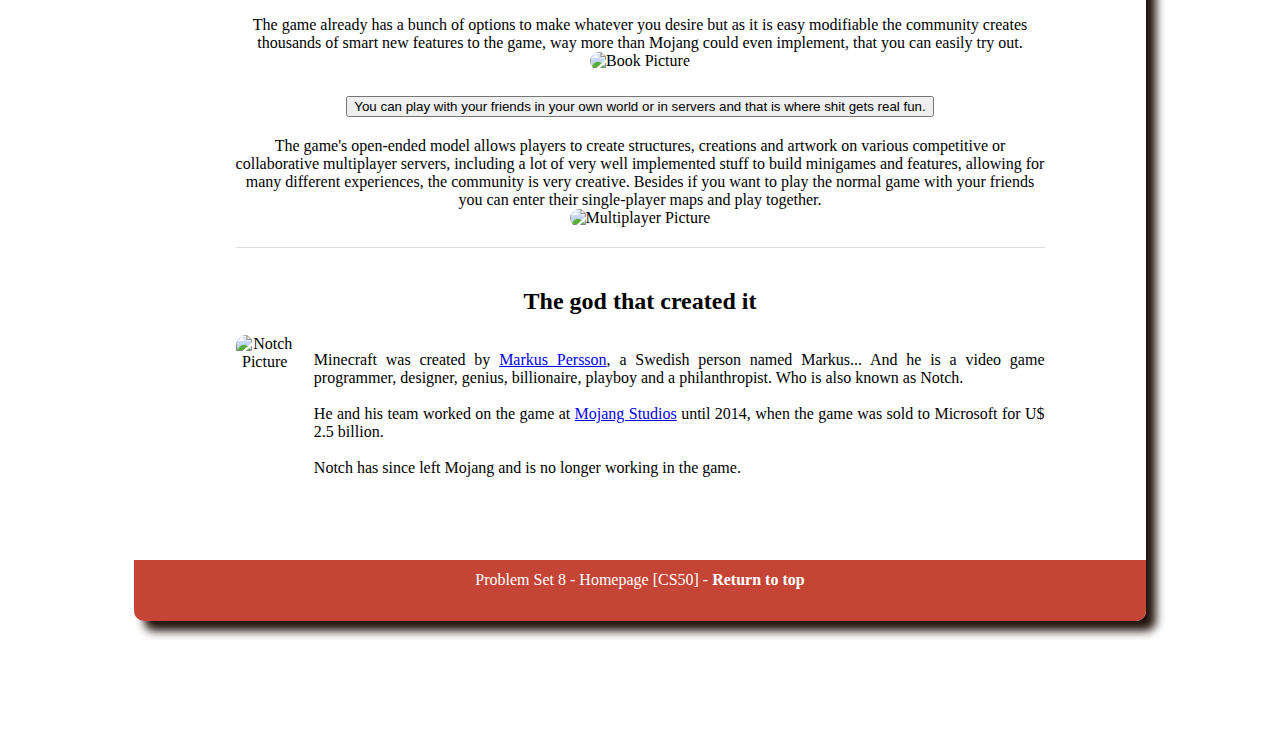
==== commit 58236570: "code text easier to read" ====
--- a/index.html
+++ b/index.html
@@ -2,12 +2,18 @@
 <!-- HOME -->
 <html lang="en">
   <head>
+    <meta charset="UTF-8">
     <!-- BOOTSTRAP -->
-    <link href="https://cdn.jsdelivr.net/npm/bootstrap@5.0.2/dist/css/bootstrap.min.css" rel="stylesheet" integrity="sha384-EVSTQN3/azprG1Anm3QDgpJLIm9Nao0Yz1ztcQTwFspd3yD65VohhpuuCOmLASjC" crossorigin="anonymous">
-    <script src="https://cdn.jsdelivr.net/npm/bootstrap@5.0.2/dist/js/bootstrap.bundle.min.js" integrity="sha384-MrcW6ZMFYlzcLA8Nl+NtUVF0sA7MsXsP1UyJoMp4YLEuNSfAP+JcXn/tWtIaxVXM" crossorigin="anonymous"></script>
+    <link href="https://cdn.jsdelivr.net/npm/bootstrap@5.0.2/dist/css/bootstrap.min.css"
+          rel="stylesheet" integrity="sha384-EVSTQN3/azprG1Anm3QDgpJLIm9Nao0Yz1ztcQTwFspd3yD65VohhpuuCOmLASjC"
+          crossorigin="anonymous">
+    <script src="https://cdn.jsdelivr.net/npm/bootstrap@5.0.2/dist/js/bootstrap.bundle.min.js"
+            integrity="sha384-MrcW6ZMFYlzcLA8Nl+NtUVF0sA7MsXsP1UyJoMp4YLEuNSfAP+JcXn/tWtIaxVXM"
+            crossorigin="anonymous"></script>
     <!-- CSS -->
     <link href="styles.css" rel="stylesheet">
-    <title>My Webpage | Home</title>
+    
+    <title>Minecraft P-SET 8 | Home</title>
     <link rel="icon" type="image/png" href="images/logos/grass.png">
     <meta name="theme-color" content="#8bb0fb">
     <!-- FOR MOBILE RESPONSIVENESS -->
@@ -23,11 +29,17 @@
 
       <!-- NAVBAR -->
       <nav>
-        <!-- STEVE ON TOP OF NAVBAR --> <!-- IT'S INSIDE <NAV> BECAUSE HE NEEDS TO BE BETWEEN NAV WIDTH -->
+        <!--
+          STEVE ON TOP OF NAVBAR
+          IT'S INSIDE <NAV> BECAUSE HE NEEDS TO BE BETWEEN NAV WIDTH
+        -->
         <img alt="Steve Character" id="steve" src="images/steve/0.png">
 
-        <!-- WASD BUTTONS ON RIGHT SIDE --> <!-- IT'S INSIDE <NAV> WITHOUT REASON -->
-        <div id="wasd-btns">
+        <!--
+          WASD BUTTONS ON RIGHT SIDE
+          IT'S INSIDE <NAV> WITHOUT REASON
+        -->
+        <div id="wasd-buttons">
           <p>Try in your keyboard:</p>
           <button id="w" disabled>w</button><br>
           <button id="a">a</button>
@@ -56,24 +68,37 @@
         <section>
           <h2>Definition</h2>
           <p>
-            [Minecraft] - the word has it origins traced back to the english language, result of combining two words: [Mine] and [Craft], and those two words defines the foundation of this wonderful game, that is, mining and crafting.
+            [Minecraft] - the word has it origins traced back to the english language,
+            result of combining two words: [Mine] and [Craft], and those two words
+            defines the foundation of this wonderful game, that is, mining and crafting.
           </p>
         </section>
 
         <section>
           <h2>What is it</h2>
           <p>
-            Minecraft is a sandbox game where you can create your own worlds and experiences using building blocks and resources. It is available on multiple platforms such as computers, smartphones, tablets and consoles.
+            Minecraft is a sandbox game where you can create your own worlds and
+            experiences using building blocks and resources. It is available on multiple
+            platforms such as computers, smartphones, tablets and consoles.
             <br><br>
             But actually, that definition is a little lame, so let's try again.
             <br><br>
-            Minecraft is a game that combines elements of multiple types of games as construction, exploration, survival and adventure. The thing is that it does in a fully modifiable three-dimensional procedurally generated world, that is it's a random world every time you create a new one, so the gameplay is never the same. And the world is infinite! Ok, maybe not infinite but it is. Definitely one of the funniest games to play with friends.
+            Minecraft is a game that combines elements of multiple types of games as
+            construction, exploration, survival and adventure. The thing is that it does
+            in a fully modifiable three-dimensional procedurally generated world, that
+            is it's a random world every time you create a new one, so the gameplay is
+            never the same. And the world is infinite! Ok, maybe not infinite but it is.
+            Definitely one of the funniest games to play with friends.
           </p>
         </section>
 
         <section>
           <h2>Want to know more about it</h2>
-          <p>Check the <a href="https://minecraft.fandom.com/wiki/Minecraft_Wiki" target="_blank">Minecraft Wiki</a>, it has pretty much everything you would ever want to know about the game</p>
+          <p>
+            Check the <a href="https://minecraft.fandom.com/wiki/Minecraft_Wiki"
+            target="_blank">Minecraft Wiki</a>, it has pretty much everything you would
+            ever want to know about the game
+          </p>
           <img alt="Castle Picture" src="images/icons/castle.png">
         </section>
 
@@ -90,7 +115,9 @@
               </h2>
               <div id="collapseOne" class="accordion-collapse collapse show" aria-labelledby="headingOne" data-bs-parent="#accordionExample">
                 <div class="accordion-body">
-                  Those blocks are one-cubic-meter-sized and there are hundreds of different blocks. In addition to blocks, the environment features plants, mobs and items.
+                  Those blocks are one-cubic-meter-sized and there are hundreds of
+                  different blocks. In addition to blocks, the environment features
+                  plants, mobs and items.
                 </div>
                 <img alt="Blocks Picture" src="images/icons/blocks.png">
               </div>
@@ -98,24 +125,37 @@
             <div class="accordion-item">
               <h2 class="accordion-header" id="headingTwo">
                 <button class="accordion-button collapsed" type="button" data-bs-toggle="collapse" data-bs-target="#collapseTwo" aria-expanded="false" aria-controls="collapseTwo">
-                You can play in different modes such as survival, creative, adventure, spectator, or hardcore.
+                You can play in different modes such as survival, creative, adventure,
+                spectator, or hardcore.
                 </button>
               </h2>
               <div id="collapseTwo" class="accordion-collapse collapse" aria-labelledby="headingTwo" data-bs-parent="#accordionExample">
                 <div class="accordion-body">
                   <ul>
-                    <li>In survival mode you can die by many ways like starved, drowned, burned, killed by monsters, and more, so you have to collect items, and survive. The game has achievements so even though the game does not tell you the objective is accomplish those achievements and in the process kill the bosses like the EnderDragon or the Wither. You can die as many times as you want but you could lose your items in the process.
-                    </li>
-                    <li>In creative mode you are immortal and it allow you to build anything you want because you have all the items and, you can fly and more, so the only thing holding you back in that mode is your creativity.
+                    <li>In survival mode you can die by many ways like starved, drowned,
+                      burned, killed by monsters, and more, so you have to collect
+                      items, and survive. The game has achievements so even though the
+                      game does not tell you the objective is accomplish those achievements
+                      and in the process kill the bosses like the EnderDragon or the
+                      Wither. You can die as many times as you want but you could lose
+                      your items in the process.
+                    </li>
+                    <li>In creative mode you are immortal and it allow you to build
+                      anything you want because you have all the items and, you can fly
+                      and more, so the only thing holding you back in that mode is your
+                      creativity.
                     </li>
                     <li>
-                      In adventure mode you can die but your interaction with the world is limited, that is to experience a story that someone made for example.
+                      In adventure mode you can die but your interaction with the world
+                      is limited, that is to experience a story that someone made for example.
                     </li>
                     <li>
-                      In spectator mode you can fly and pass through blocks, that is to watch whatever there are to be watched.
+                      In spectator mode you can fly and pass through blocks, that is
+                      to watch whatever there are to be watched.
                     </li>
                     <li>
-                      In hardcore mode you can die only once, and the world is erased if you die and you lose all the progress, that is for the sigmas.
+                      In hardcore mode you can die only once, and the world is erased
+                      if you die and you lose all the progress, that is for the sigmas.
                     </li>
                   </ul>
                   <img alt="Alex Picture" src="images/icons/alex.png">
@@ -125,12 +165,16 @@
             <div class="accordion-item">
               <h2 class="accordion-header" id="headingThree">
                 <button class="accordion-button collapsed" type="button" data-bs-toggle="collapse" data-bs-target="#collapseThree" aria-expanded="false" aria-controls="collapseThree">
-                You can join a community of millions of players who create and share mods, maps, skins, and more.
+                You can join a community of millions of players who create and share
+                mods, maps, skins, and more.
                 </button>
               </h2>
               <div id="collapseThree" class="accordion-collapse collapse" aria-labelledby="headingThree" data-bs-parent="#accordionExample">
                 <div class="accordion-body">
-                  The game already has a bunch of options to make whatever you desire but as it is easy modifiable the community creates thousands of smart new features to the game, way more than Mojang could even implement, that you can easily try out. 
+                  The game already has a bunch of options to make whatever you desire
+                  but as it is easy modifiable the community creates thousands of smart
+                  new features to the game, way more than Mojang could even implement,
+                  that you can easily try out. 
                 </div>
                 <img alt="Book Picture" src="images/icons/book.png">
               </div>
@@ -138,12 +182,18 @@
             <div class="accordion-item">
               <h2 class="accordion-header" id="headingFour">
                 <button class="accordion-button collapsed" type="button" data-bs-toggle="collapse" data-bs-target="#collapseFour" aria-expanded="false" aria-controls="collapseFour">
-                You can play with your friends in your own world or in servers and that is where shit gets real fun.
+                You can play with your friends in your own world or in servers and that
+                is where shit gets real fun.
                 </button>
               </h2>
               <div id="collapseFour" class="accordion-collapse collapse" aria-labelledby="headingFour" data-bs-parent="#accordionExample">
                 <div class="accordion-body">
-                  The game's open-ended model allows players to create structures, creations and artwork on various competitive or collaborative multiplayer servers, including a lot of very well implemented stuff to build minigames and features, allowing for many different experiences, the community is very creative. Besides if you want to play the normal game with your friends you can enter their single-player maps and play together.
+                  The game's open-ended model allows players to create structures, creations
+                  and artwork on various competitive or collaborative multiplayer servers,
+                  including a lot of very well implemented stuff to build minigames and
+                  features, allowing for many different experiences, the community is very
+                  creative. Besides if you want to play the normal game with your friends
+                  you can enter their single-player maps and play together.
                 </div>
                 <img alt="Multiplayer Picture" src="images/icons/multiplayer.png">
               </div>
@@ -156,16 +206,21 @@
           <div class="flex">
             <img alt="Notch Picture" height="200" src="images/photos/the_god.jpg">
             <p id="the-god">
-              Minecraft was created by <a href="https://pt.wikipedia.org/wiki/Markus_Persson" target="_blank">Markus Persson</a>, a Swedish person named Markus... And he is a video game programmer, designer, genius, billionaire, playboy and a philanthropist. Who is also known as Notch.
+              Minecraft was created by <a href="https://pt.wikipedia.org/wiki/Markus_Persson"
+              target="_blank">Markus Persson</a>, a Swedish person named Markus... And he
+              is a video game programmer, designer, genius, billionaire, playboy and a
+              philanthropist. Who is also known as Notch.
               <br><br>
-              He and his team worked on the game at <a href="https://pt.wikipedia.org/wiki/Mojang_Studios" target="_blank">Mojang Studios</a> until 2014, when the game was sold to Microsoft for U$ 2.5 billion.
+              He and his team worked on the game at <a href="https://pt.wikipedia.org/wiki/Mojang_Studios"
+              target="_blank">Mojang Studios</a> until 2014, when the game was sold
+              to Microsoft for U$ 2.5 billion.
               <br><br>
               Notch has since left Mojang and is no longer working in the game.
             </p>
           </div>
         </section>
       </article>
-      
+
       <footer>Problem Set 8 - Homepage [CS50] - <a id="to-top" href="#">Return to top</a></footer>
     </div>
   </body>
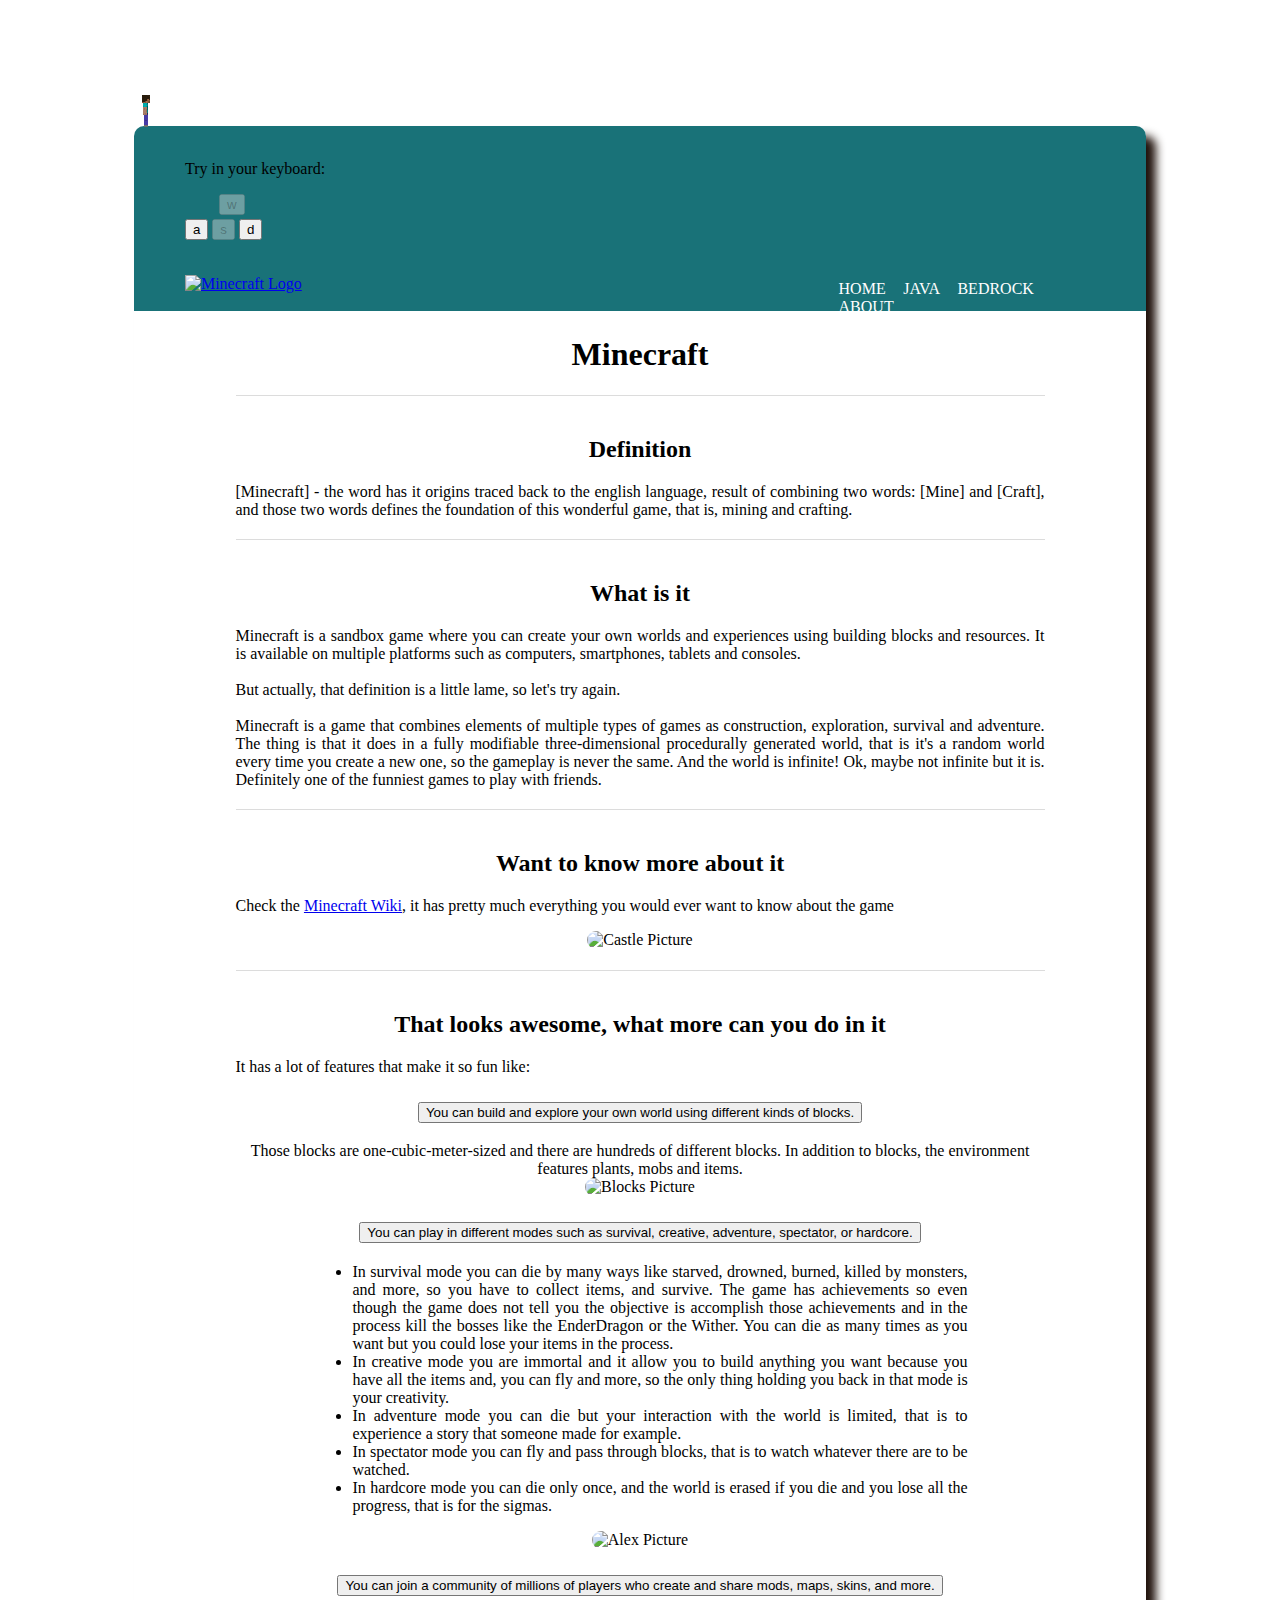
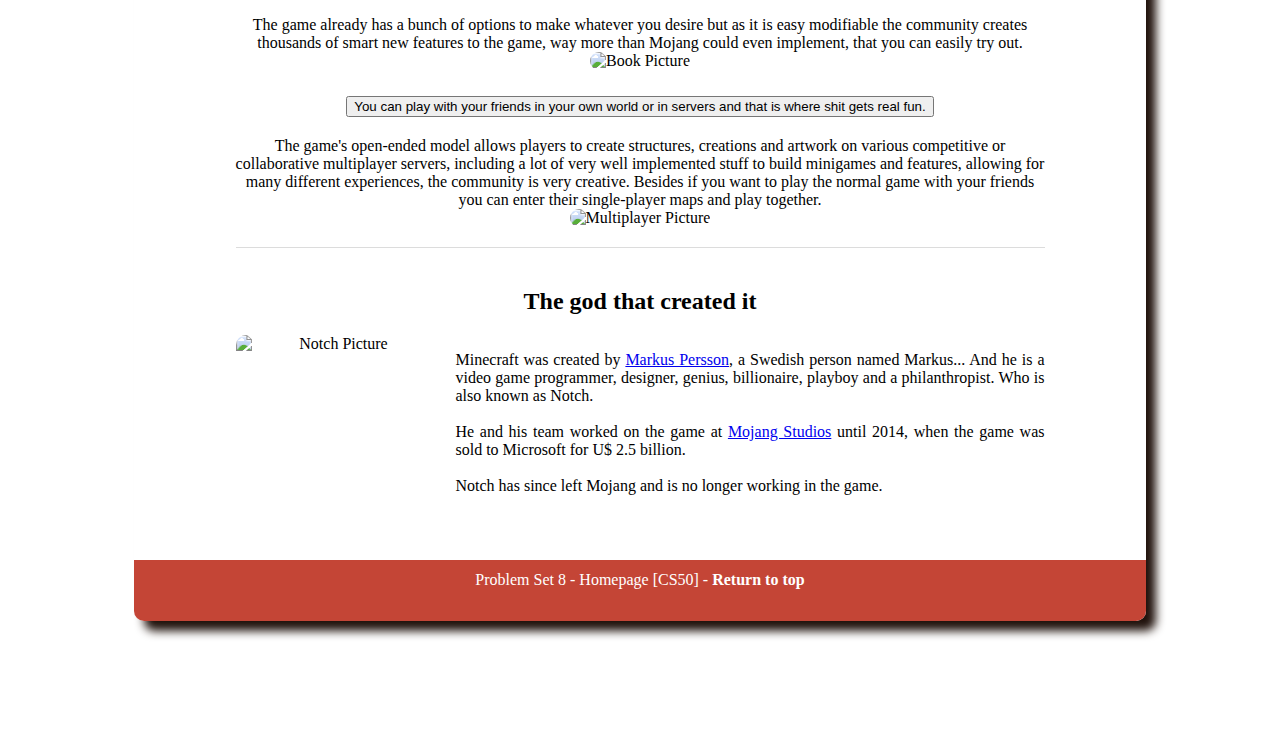
==== commit 3cb160ba: "less border on steve pictures" ====
--- a/index.html
+++ b/index.html
@@ -204,7 +204,7 @@
         <section>
           <h2>The god that created it</h2>
           <div class="flex">
-            <img alt="Notch Picture" height="200" src="images/photos/the_god.jpg">
+            <img alt="Notch Picture" height="200" width="200" src="images/photos/the_god.jpg">
             <p id="the-god">
               Minecraft was created by <a href="https://pt.wikipedia.org/wiki/Markus_Persson"
               target="_blank">Markus Persson</a>, a Swedish person named Markus... And he
